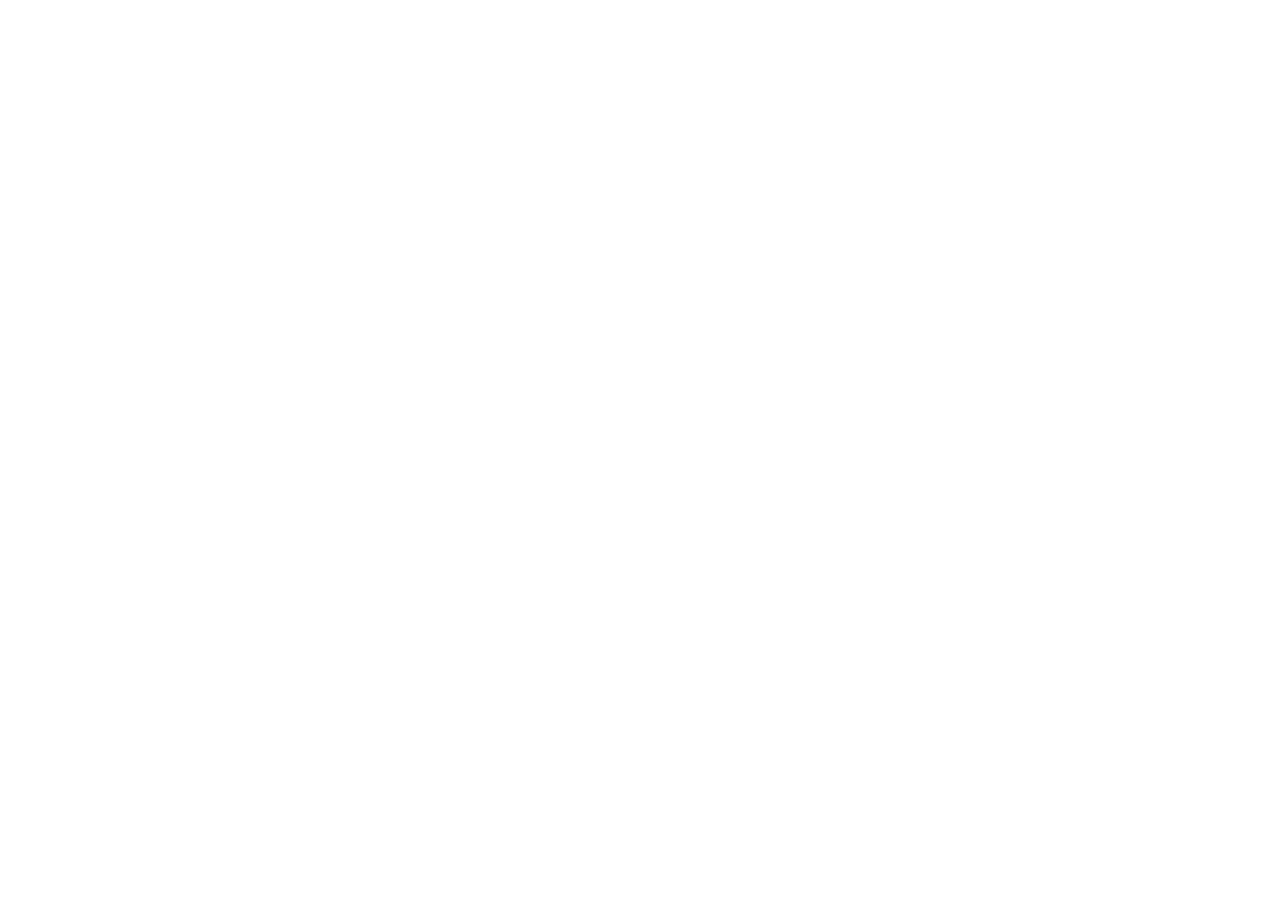
==== index.html @ 216eba87 "Started Development. Commit Often" ====
<!DOCTYPE html>
<html lang="en">
<head>
    <meta charset="UTF-8">
    <meta name="viewport" content="width=device-width, initial-scale=1.0">
    <title>Web Template</title>
</head>
<body>

</body>
</html>
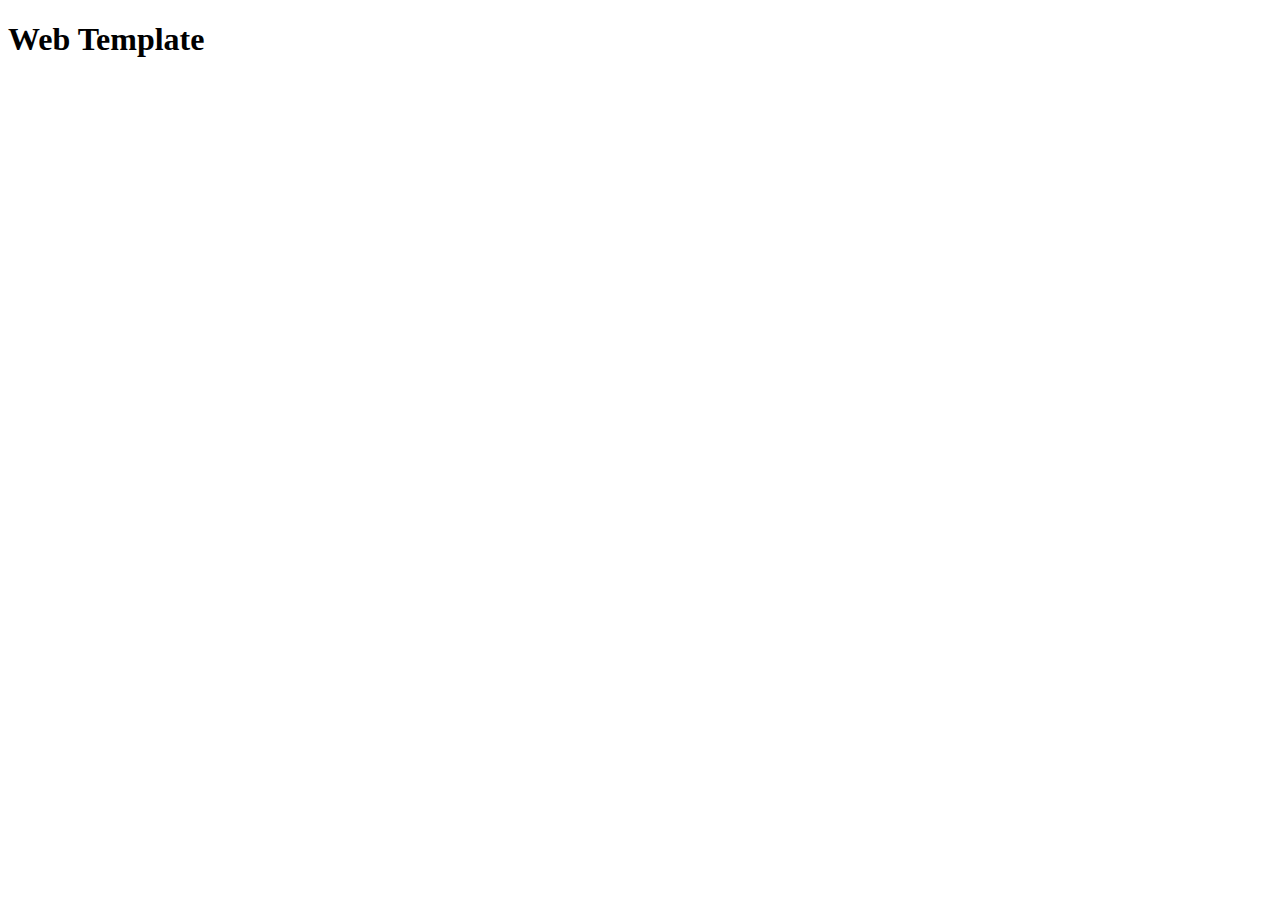
==== commit e5f53836: "Added Favicon and 4 starter divs." ====
--- a/index.html
+++ b/index.html
@@ -4,8 +4,16 @@
     <meta charset="UTF-8">
     <meta name="viewport" content="width=device-width, initial-scale=1.0">
     <title>Web Template</title>
+    <link rel="shortcut icon" href="images/meta.png" type="image/x-icon">
+<link rel="stylesheet" href="style.css">
+    <script src="index.js" defer></script>
 </head>
 <body>
+<h1>Web Template</h1>
 
+<div class="divide" id="containerOne"></div>
+<div class="divide" id="containerTwo"></div>
+<div class="divide" id="containerThree"></div>
+<div class="divide" id="containerFour"></div>
 </body>
 </html>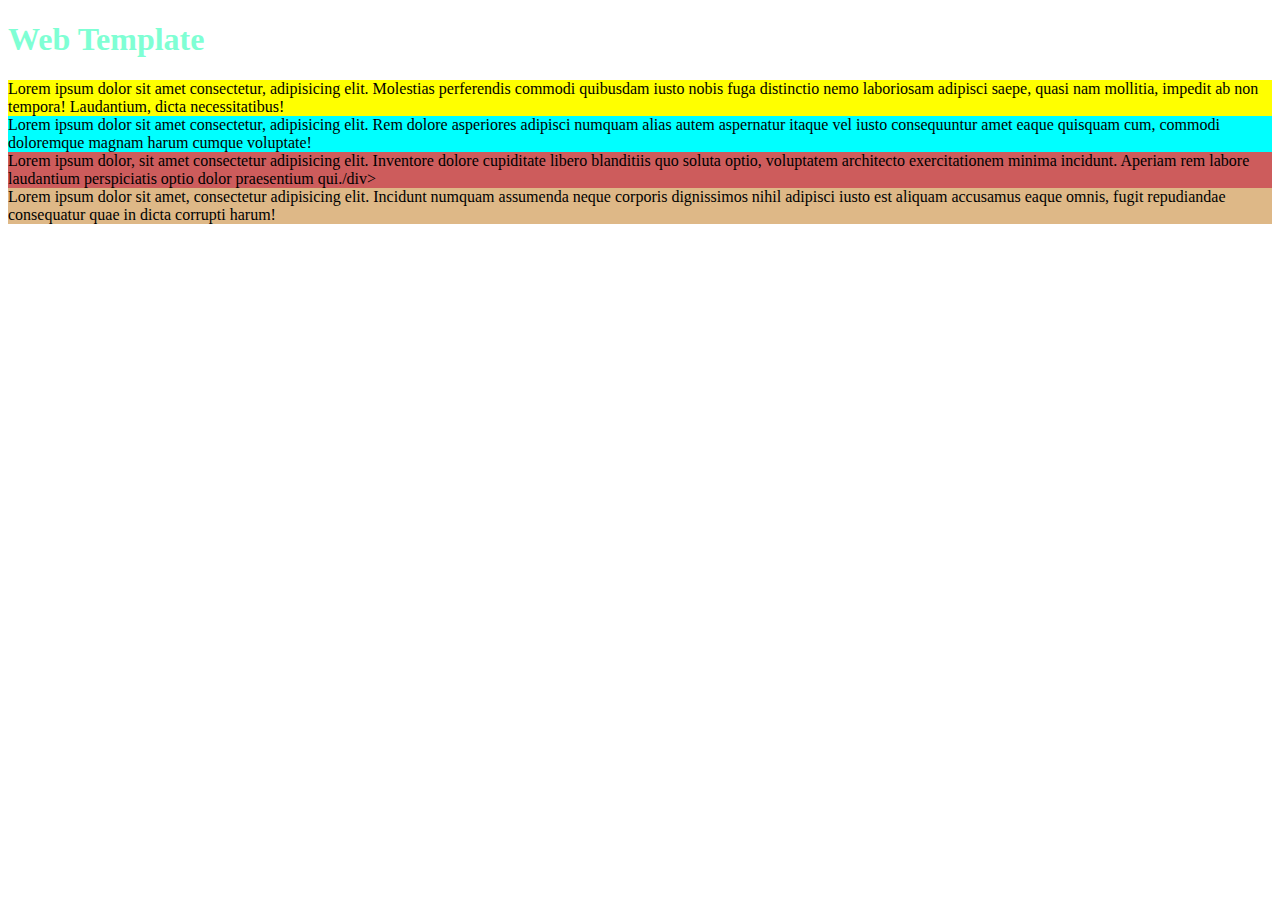
==== commit 6e726131: "Css is Functional" ====
--- a/index.html
+++ b/index.html
@@ -4,16 +4,15 @@
     <meta charset="UTF-8">
     <meta name="viewport" content="width=device-width, initial-scale=1.0">
     <title>Web Template</title>
-    <link rel="shortcut icon" href="images/meta.png" type="image/x-icon">
-<link rel="stylesheet" href="style.css">
-    <script src="index.js" defer></script>
+<link rel="stylesheet"  href="styles.css">
 </head>
 <body>
 <h1>Web Template</h1>
-
-<div class="divide" id="containerOne"></div>
-<div class="divide" id="containerTwo"></div>
-<div class="divide" id="containerThree"></div>
-<div class="divide" id="containerFour"></div>
+<div id="DivContainer">
+<div class="divide" id="containerOne">Lorem ipsum dolor sit amet consectetur, adipisicing elit. Molestias perferendis commodi quibusdam iusto nobis fuga distinctio nemo laboriosam adipisci saepe, quasi nam mollitia, impedit ab non tempora! Laudantium, dicta necessitatibus!</div>
+<div class="divide" id="containerTwo">Lorem ipsum dolor sit amet consectetur, adipisicing elit. Rem dolore asperiores adipisci numquam alias autem aspernatur itaque vel iusto consequuntur amet eaque quisquam cum, commodi doloremque magnam harum cumque voluptate!</div>
+<div class="divide" id="containerThree">Lorem ipsum dolor, sit amet consectetur adipisicing elit. Inventore dolore cupiditate libero blanditiis quo soluta optio, voluptatem architecto exercitationem minima incidunt. Aperiam rem labore laudantium perspiciatis optio dolor praesentium qui./div>
+<div class="divide" id="containerFour">Lorem ipsum dolor sit amet, consectetur adipisicing elit. Incidunt numquam assumenda neque corporis dignissimos nihil adipisci iusto est aliquam accusamus eaque omnis, fugit repudiandae consequatur quae in dicta corrupti harum!</div>
+</div>
 </body>
 </html>--- a/styles.css
+++ b/styles.css
@@ -0,0 +1,9 @@
+
+h1{color: aquamarine;}
+#DivContainer{display: flex;
+flex-wrap: wrap;}
+
+#containerOne{ background-color: yellow;}
+#containerTwo{background-color: aqua;}
+#containerThree{background-color: indianred;}
+#containerFour{background-color: burlywood;}
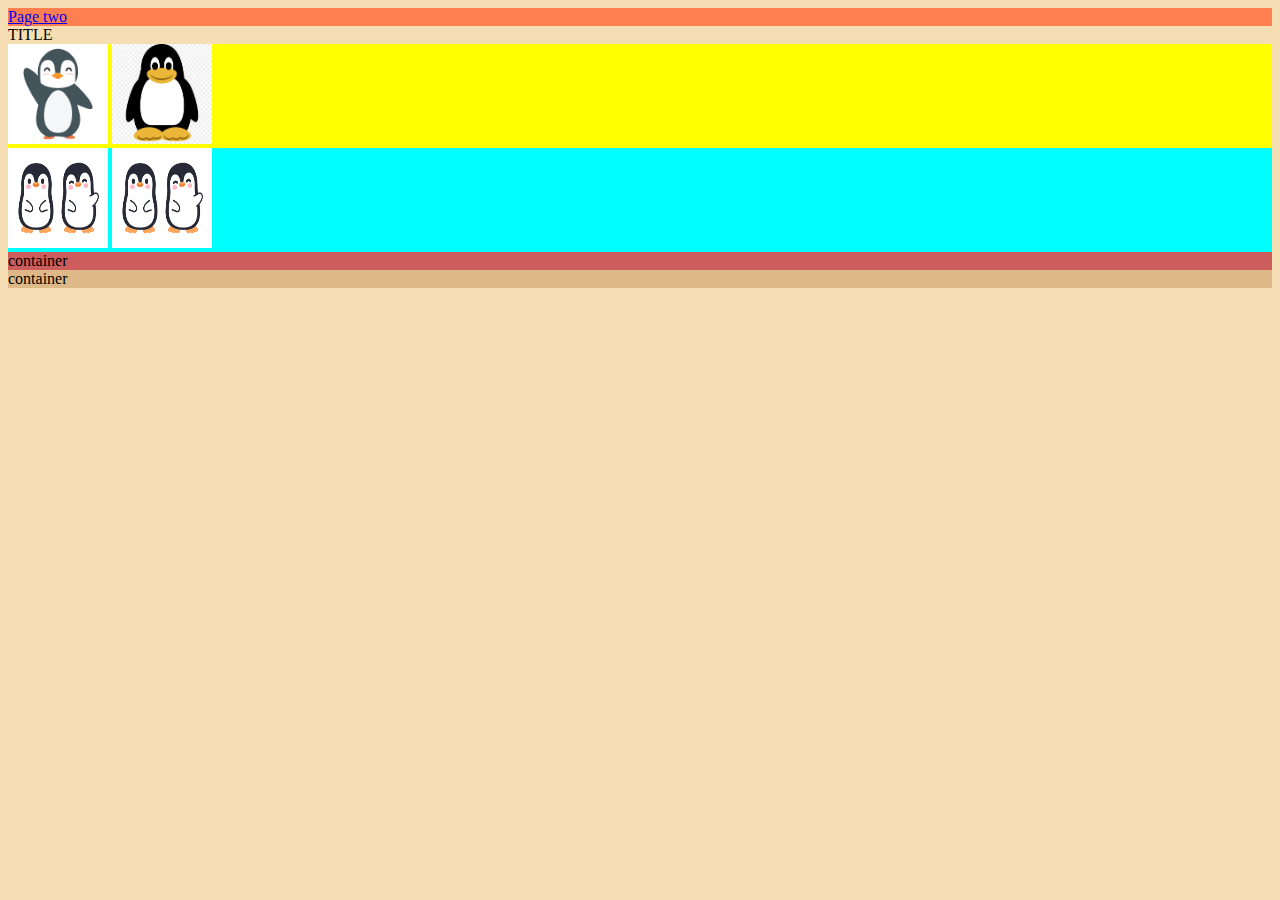
==== commit 46889eb8: "Formats added. Links Added." ====
--- a/index.html
+++ b/index.html
@@ -5,14 +5,19 @@
     <meta name="viewport" content="width=device-width, initial-scale=1.0">
     <title>Web Template</title>
 <link rel="stylesheet"  href="styles.css">
+<link rel="shortcut icon" href="images/meta.png" type="image/x-icon">
 </head>
 <body>
-<h1>Web Template</h1>
+
 <div id="DivContainer">
-<div class="divide" id="containerOne">Lorem ipsum dolor sit amet consectetur, adipisicing elit. Molestias perferendis commodi quibusdam iusto nobis fuga distinctio nemo laboriosam adipisci saepe, quasi nam mollitia, impedit ab non tempora! Laudantium, dicta necessitatibus!</div>
-<div class="divide" id="containerTwo">Lorem ipsum dolor sit amet consectetur, adipisicing elit. Rem dolore asperiores adipisci numquam alias autem aspernatur itaque vel iusto consequuntur amet eaque quisquam cum, commodi doloremque magnam harum cumque voluptate!</div>
-<div class="divide" id="containerThree">Lorem ipsum dolor, sit amet consectetur adipisicing elit. Inventore dolore cupiditate libero blanditiis quo soluta optio, voluptatem architecto exercitationem minima incidunt. Aperiam rem labore laudantium perspiciatis optio dolor praesentium qui./div>
-<div class="divide" id="containerFour">Lorem ipsum dolor sit amet, consectetur adipisicing elit. Incidunt numquam assumenda neque corporis dignissimos nihil adipisci iusto est aliquam accusamus eaque omnis, fugit repudiandae consequatur quae in dicta corrupti harum!</div>
+    <div class="divide" id="header"><a href="pageTwo.html">Page two</a></div>
+    <div> TITLE</div>
+<div class="divide" id="containerOne"><img src="images/cute-penguin-cartoon-flat-vector.jpg" alt=""> <img src="images/linux-penguin.jpg" alt=""></div>
+<div class="divide" id="containerTwo"><img src="images/penguin-wave.jpg" alt=""> <img src="images/penguin-wave.jpg" alt=""></div>
+<div class="divide" id="containerThree">container</div>
+<div class="divide" id="containerFour">container</div>
+<div class="divide" id="footer"><footer></footer></div>
+</div>
 </div>
 </body>
 </html>--- a/styles.css
+++ b/styles.css
@@ -1,7 +1,17 @@
 
-h1{color: aquamarine;}
+
+body{background-color:wheat;}
+
 #DivContainer{display: flex;
-flex-wrap: wrap;}
+flex: 1 1 1;
+flex-direction: column;
+flex-wrap: wrap;
+}
+
+h1{color: darkgoldenrod;}
+#header{background-color: coral;}
+#footer{background-color: greenyellow;}
+img{width: 100px; height: 100px;}
 
 #containerOne{ background-color: yellow;}
 #containerTwo{background-color: aqua;}
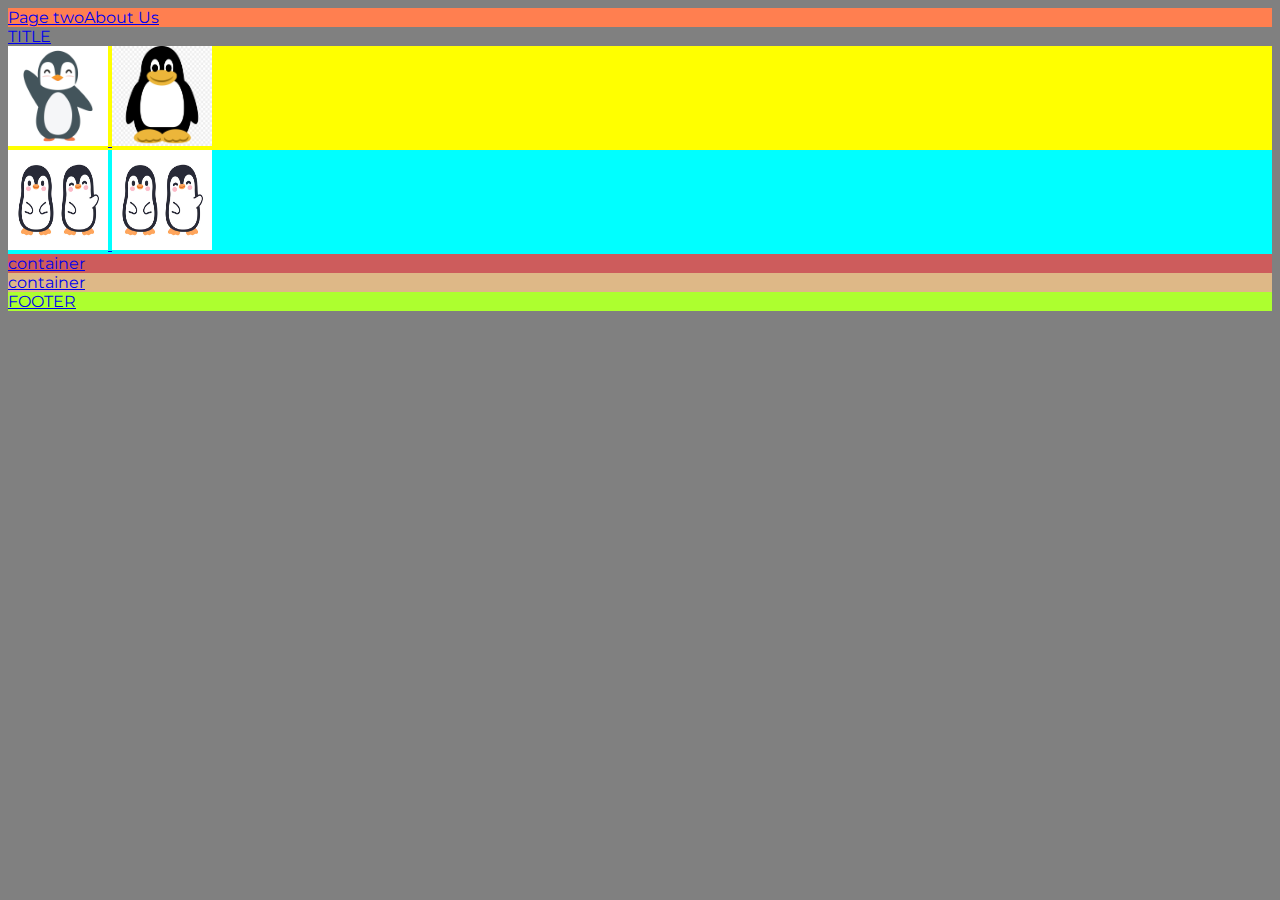
==== commit 06abaec7: "Font Montserrat Adeed" ====
--- a/index.html
+++ b/index.html
@@ -4,19 +4,20 @@
     <meta charset="UTF-8">
     <meta name="viewport" content="width=device-width, initial-scale=1.0">
     <title>Web Template</title>
+    <link rel="stylesheet" href="https://fonts.google.com/specimen/Montserrat">
 <link rel="stylesheet"  href="styles.css">
 <link rel="shortcut icon" href="images/meta.png" type="image/x-icon">
 </head>
 <body>
 
 <div id="DivContainer">
-    <div class="divide" id="header"><a href="pageTwo.html">Page two</a></div>
+    <div class="divide" id="header"><a href="pageTwo.html">Page two</a><a href="pageTwo.html">About Us </div>
     <div> TITLE</div>
 <div class="divide" id="containerOne"><img src="images/cute-penguin-cartoon-flat-vector.jpg" alt=""> <img src="images/linux-penguin.jpg" alt=""></div>
 <div class="divide" id="containerTwo"><img src="images/penguin-wave.jpg" alt=""> <img src="images/penguin-wave.jpg" alt=""></div>
 <div class="divide" id="containerThree">container</div>
 <div class="divide" id="containerFour">container</div>
-<div class="divide" id="footer"><footer></footer></div>
+<div class="divide" id="footer">FOOTER</div>
 </div>
 </div>
 </body>
--- a/styles.css
+++ b/styles.css
@@ -1,13 +1,14 @@
-
-
-body{background-color:wheat;}
-
+@font-face {
+    font-family:Montserrat ;
+    src: url(fonts/Montserrat/Montserrat-VariableFont_wght.ttf);
+}
+*{font-family: "Montserrat";}
 #DivContainer{display: flex;
 flex: 1 1 1;
 flex-direction: column;
 flex-wrap: wrap;
 }
-
+body{background-color: grey;}
 h1{color: darkgoldenrod;}
 #header{background-color: coral;}
 #footer{background-color: greenyellow;}
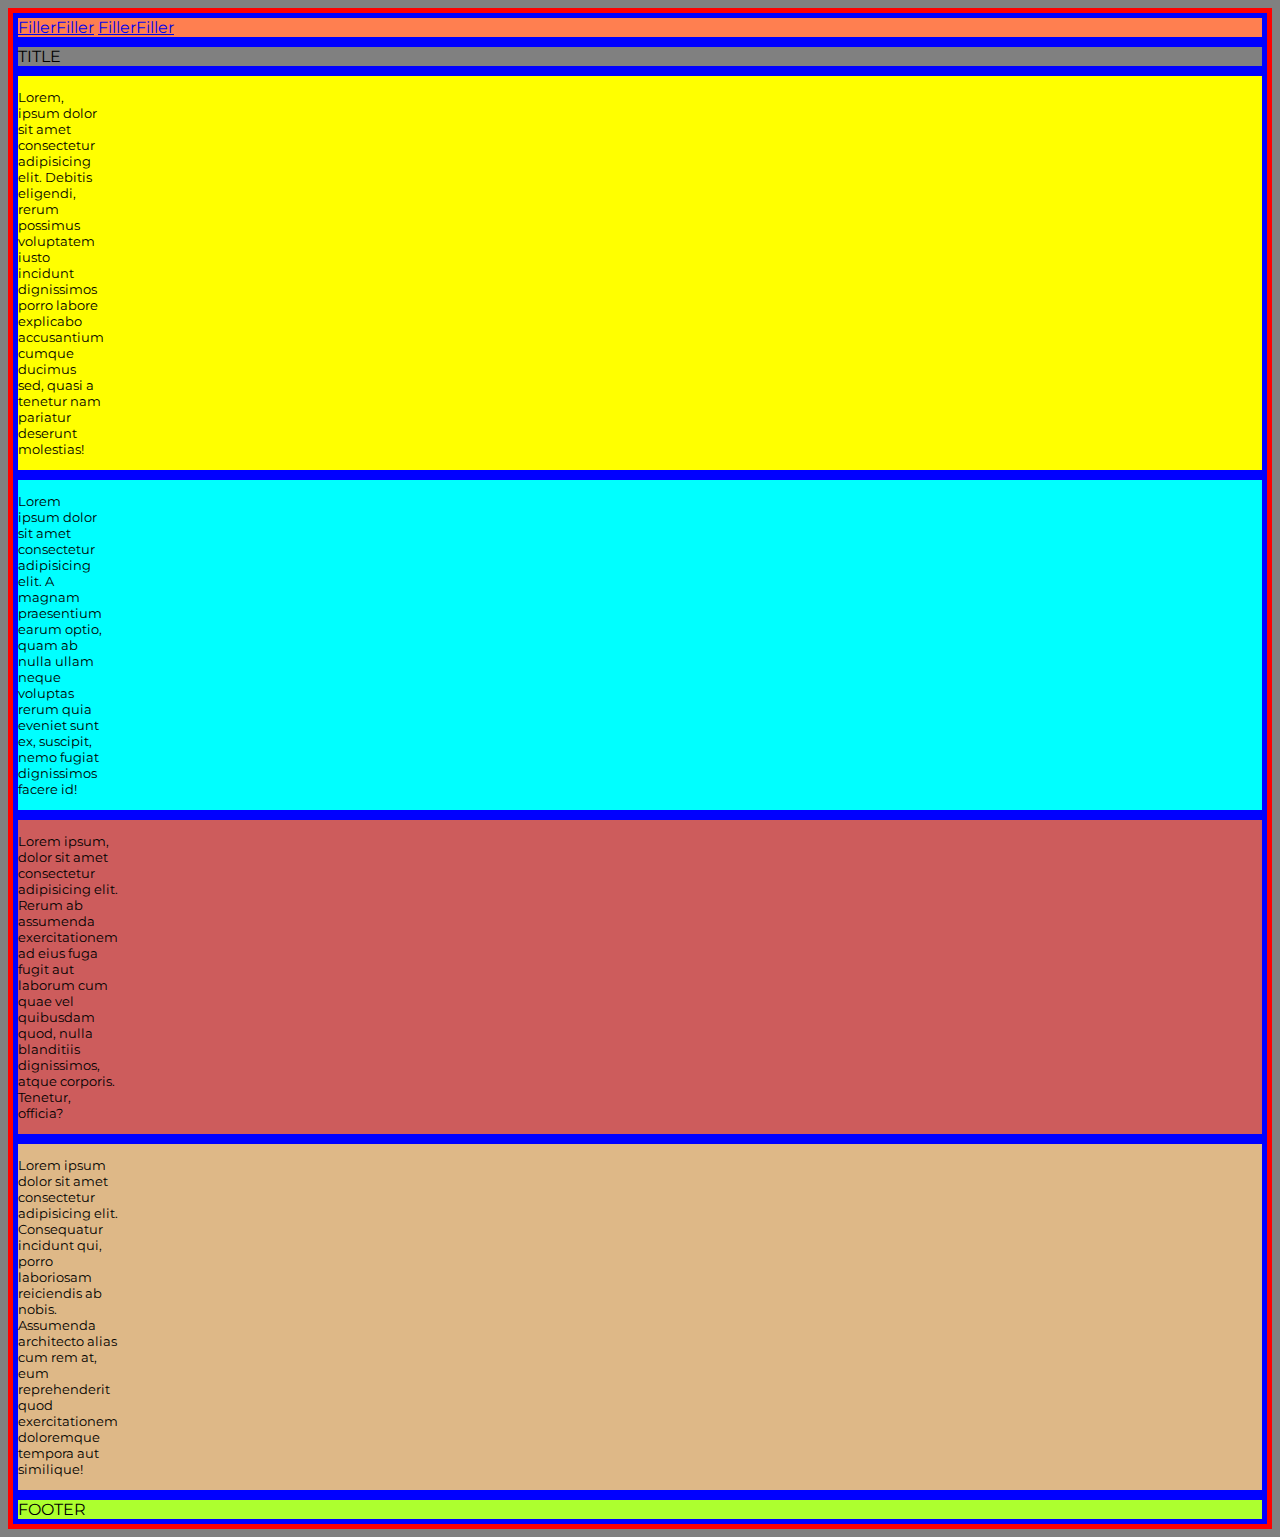
==== commit 16333d57: "Border's Added, and Blocks seperated" ====
--- a/index.html
+++ b/index.html
@@ -11,12 +11,12 @@
 <body>
 
 <div id="DivContainer">
-    <div class="divide" id="header"><a href="pageTwo.html">Page two</a><a href="pageTwo.html">About Us </div>
-    <div> TITLE</div>
-<div class="divide" id="containerOne"><img src="images/cute-penguin-cartoon-flat-vector.jpg" alt=""> <img src="images/linux-penguin.jpg" alt=""></div>
-<div class="divide" id="containerTwo"><img src="images/penguin-wave.jpg" alt=""> <img src="images/penguin-wave.jpg" alt=""></div>
-<div class="divide" id="containerThree">container</div>
-<div class="divide" id="containerFour">container</div>
+    <div class="divide" id="header"><a href="pageTwo.html">Filler</a><a href="pageTwo.html">Filler</a> <a href="pageTwo.html">Filler</a><a href="pageTwo.html">Filler</a> </div>
+    <div class="divide" id="title"> TITLE</div>
+<div class="divide" id="containerOne"><p>Lorem, ipsum dolor sit amet consectetur adipisicing elit. Debitis eligendi, rerum possimus voluptatem iusto incidunt dignissimos porro labore explicabo accusantium cumque ducimus sed, quasi a tenetur nam pariatur deserunt molestias!</p></div>
+<div class="divide" id="containerTwo"><p>Lorem ipsum dolor sit amet consectetur adipisicing elit. A magnam praesentium earum optio, quam ab nulla ullam neque voluptas rerum quia eveniet sunt ex, suscipit, nemo fugiat dignissimos facere id!</p></div>
+<div class="divide" id="containerThree"><p>Lorem ipsum, dolor sit amet consectetur adipisicing elit. Rerum ab assumenda exercitationem ad eius fuga fugit aut laborum cum quae vel quibusdam quod, nulla blanditiis dignissimos, atque corporis. Tenetur, officia?</p></div>
+<div class="divide" id="containerFour"><p>Lorem ipsum dolor sit amet consectetur adipisicing elit. Consequatur incidunt qui, porro laboriosam reiciendis ab nobis. Assumenda architecto alias cum rem at, eum reprehenderit quod exercitationem doloremque tempora aut similique!</p></div>
 <div class="divide" id="footer">FOOTER</div>
 </div>
 </div>
--- a/styles.css
+++ b/styles.css
@@ -2,19 +2,38 @@
     font-family:Montserrat ;
     src: url(fonts/Montserrat/Montserrat-VariableFont_wght.ttf);
 }
+
 *{font-family: "Montserrat";}
+
 #DivContainer{display: flex;
 flex: 1 1 1;
 flex-direction: column;
 flex-wrap: wrap;
+border: 5px solid red;
+}
+.divide{ border: 5px solid blue;
+
 }
 body{background-color: grey;}
+
 h1{color: darkgoldenrod;}
+
 #header{background-color: coral;}
+
 #footer{background-color: greenyellow;}
+
 img{width: 100px; height: 100px;}
 
+p{ display: flex;
+    justify-self:flex-start;
+max-width: min-content;
+font-size: small;
+flex-wrap: wrap;}
+
 #containerOne{ background-color: yellow;}
+
 #containerTwo{background-color: aqua;}
+
 #containerThree{background-color: indianred;}
+
 #containerFour{background-color: burlywood;}
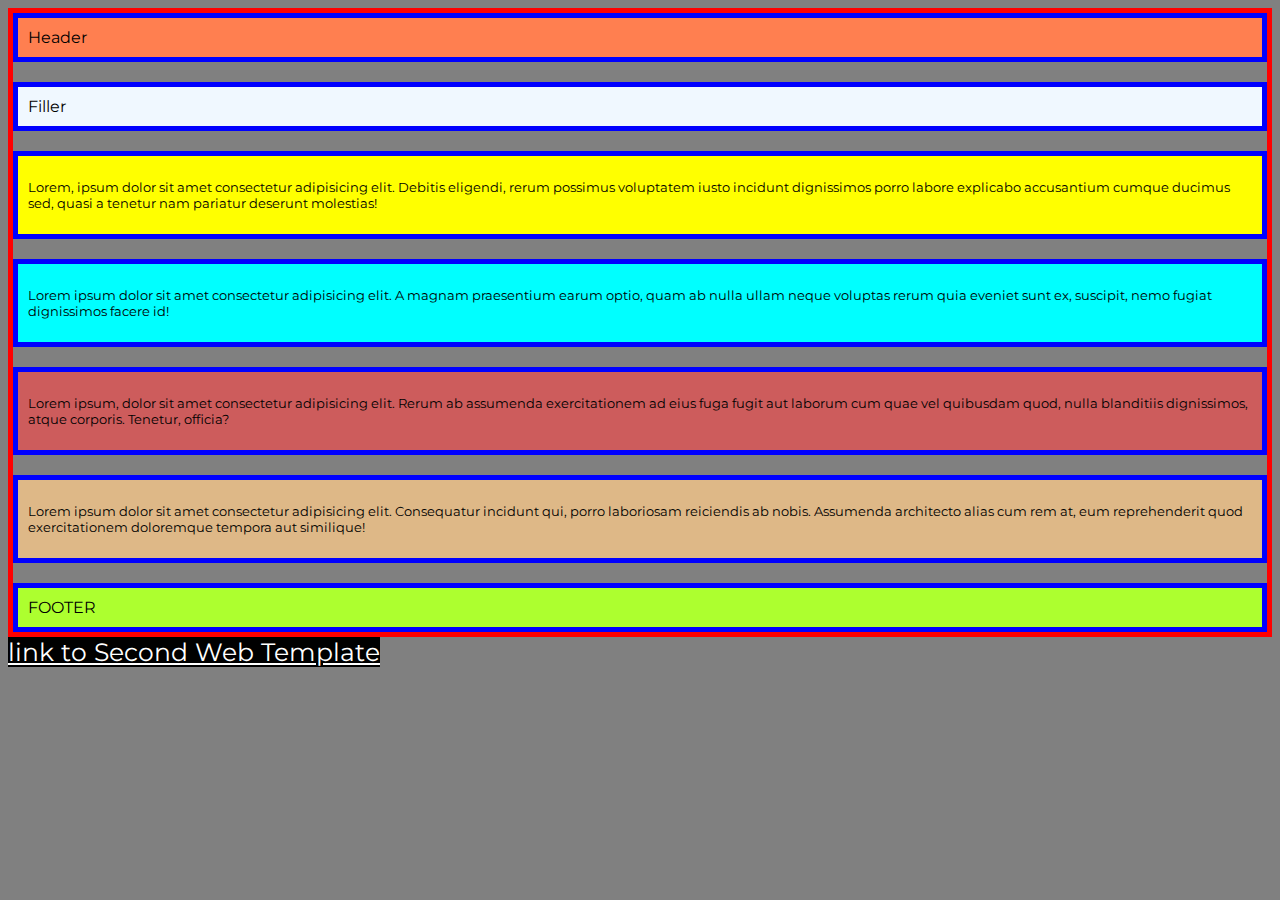
==== commit 75af3cfb: "Created row/column Template" ====
--- a/index.html
+++ b/index.html
@@ -3,16 +3,15 @@
 <head>
     <meta charset="UTF-8">
     <meta name="viewport" content="width=device-width, initial-scale=1.0">
-    <title>Web Template</title>
+    <title> Column Web Template</title>
     <link rel="stylesheet" href="https://fonts.google.com/specimen/Montserrat">
 <link rel="stylesheet"  href="styles.css">
 <link rel="shortcut icon" href="images/meta.png" type="image/x-icon">
 </head>
 <body>
-
 <div id="DivContainer">
-    <div class="divide" id="header"><a href="pageTwo.html">Filler</a><a href="pageTwo.html">Filler</a> <a href="pageTwo.html">Filler</a><a href="pageTwo.html">Filler</a> </div>
-    <div class="divide" id="title"> TITLE</div>
+    <div class="divide" id="header">Header</div>
+    <div class="divide" id="title"> Filler</div>
 <div class="divide" id="containerOne"><p>Lorem, ipsum dolor sit amet consectetur adipisicing elit. Debitis eligendi, rerum possimus voluptatem iusto incidunt dignissimos porro labore explicabo accusantium cumque ducimus sed, quasi a tenetur nam pariatur deserunt molestias!</p></div>
 <div class="divide" id="containerTwo"><p>Lorem ipsum dolor sit amet consectetur adipisicing elit. A magnam praesentium earum optio, quam ab nulla ullam neque voluptas rerum quia eveniet sunt ex, suscipit, nemo fugiat dignissimos facere id!</p></div>
 <div class="divide" id="containerThree"><p>Lorem ipsum, dolor sit amet consectetur adipisicing elit. Rerum ab assumenda exercitationem ad eius fuga fugit aut laborum cum quae vel quibusdam quod, nulla blanditiis dignissimos, atque corporis. Tenetur, officia?</p></div>
@@ -20,5 +19,6 @@
 <div class="divide" id="footer">FOOTER</div>
 </div>
 </div>
+<a href="pageTwo.html" style="font-size: 25px; color: white; background-color: black;" target="_blank"> link to Second Web Template</a>
 </body>
 </html>--- a/styles.css
+++ b/styles.css
@@ -3,32 +3,40 @@
     src: url(fonts/Montserrat/Montserrat-VariableFont_wght.ttf);
 }
 
-*{font-family: "Montserrat";}
+*{font-family: "Montserrat";
+overflow: auto;}
 
 #DivContainer{display: flex;
 flex: 1 1 1;
 flex-direction: column;
 flex-wrap: wrap;
 border: 5px solid red;
-}
-.divide{ border: 5px solid blue;
+gap: 20px;
 
 }
+
+.divide{ border: 5px solid blue;
+    padding: 10px;
+
+}
+
 body{background-color: grey;}
 
-h1{color: darkgoldenrod;}
+#title{background-color: aliceblue;}
 
-#header{background-color: coral;}
+#header{background-color: coral;
+    display: flex;
+}
 
 #footer{background-color: greenyellow;}
 
 img{width: 100px; height: 100px;}
 
+a{background-color: aliceblue;}
+
 p{ display: flex;
-    justify-self:flex-start;
-max-width: min-content;
 font-size: small;
-flex-wrap: wrap;}
+}
 
 #containerOne{ background-color: yellow;}
 
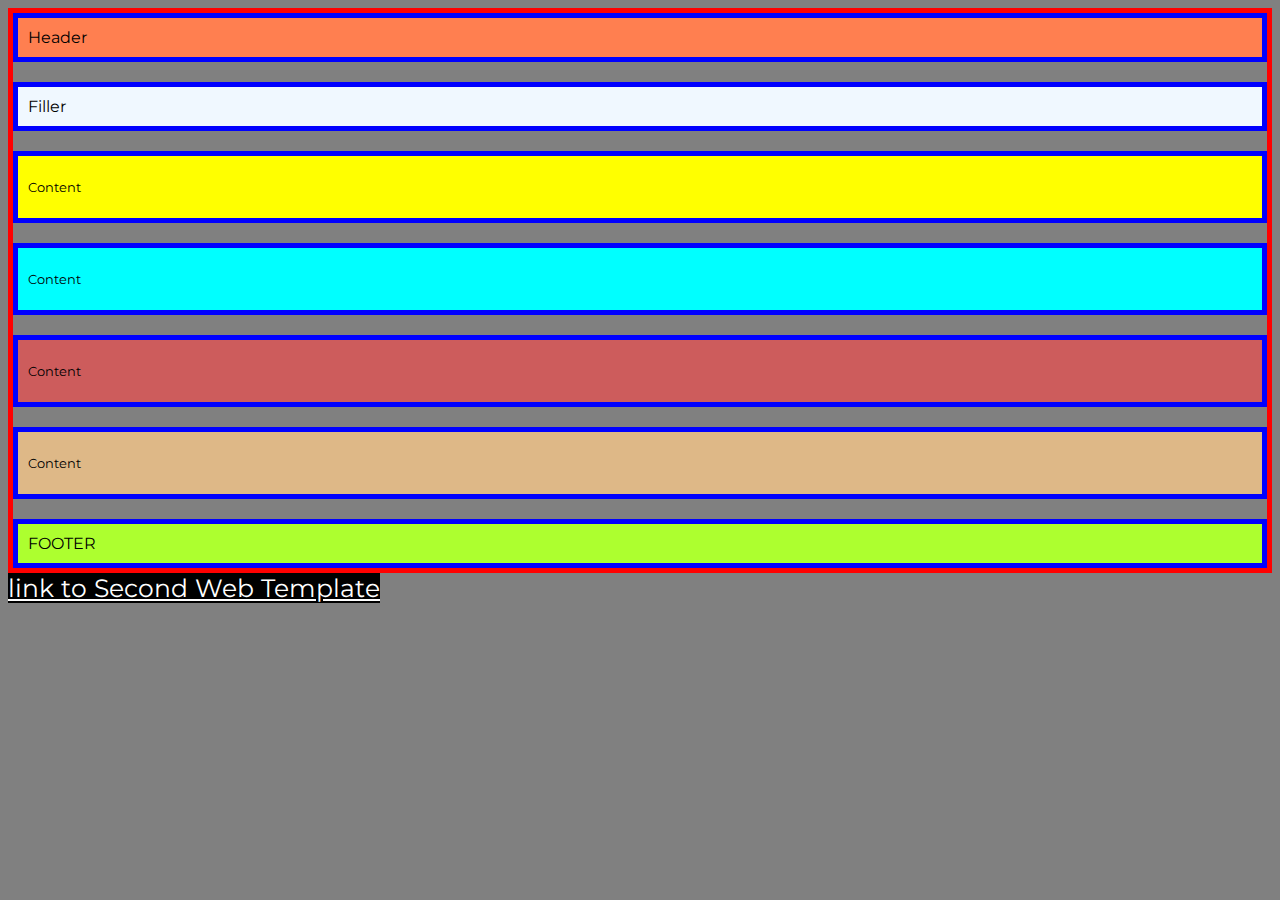
==== commit 47728779: "SImplified Lorem to Content" ====
--- a/index.html
+++ b/index.html
@@ -12,10 +12,10 @@
 <div id="DivContainer">
     <div class="divide" id="header">Header</div>
     <div class="divide" id="title"> Filler</div>
-<div class="divide" id="containerOne"><p>Lorem, ipsum dolor sit amet consectetur adipisicing elit. Debitis eligendi, rerum possimus voluptatem iusto incidunt dignissimos porro labore explicabo accusantium cumque ducimus sed, quasi a tenetur nam pariatur deserunt molestias!</p></div>
-<div class="divide" id="containerTwo"><p>Lorem ipsum dolor sit amet consectetur adipisicing elit. A magnam praesentium earum optio, quam ab nulla ullam neque voluptas rerum quia eveniet sunt ex, suscipit, nemo fugiat dignissimos facere id!</p></div>
-<div class="divide" id="containerThree"><p>Lorem ipsum, dolor sit amet consectetur adipisicing elit. Rerum ab assumenda exercitationem ad eius fuga fugit aut laborum cum quae vel quibusdam quod, nulla blanditiis dignissimos, atque corporis. Tenetur, officia?</p></div>
-<div class="divide" id="containerFour"><p>Lorem ipsum dolor sit amet consectetur adipisicing elit. Consequatur incidunt qui, porro laboriosam reiciendis ab nobis. Assumenda architecto alias cum rem at, eum reprehenderit quod exercitationem doloremque tempora aut similique!</p></div>
+<div class="divide" id="containerOne"><p>Content</p></div>
+<div class="divide" id="containerTwo"><p>Content</p></div>
+<div class="divide" id="containerThree"><p>Content</p></div>
+<div class="divide" id="containerFour"><p>Content</p></div>
 <div class="divide" id="footer">FOOTER</div>
 </div>
 </div>
